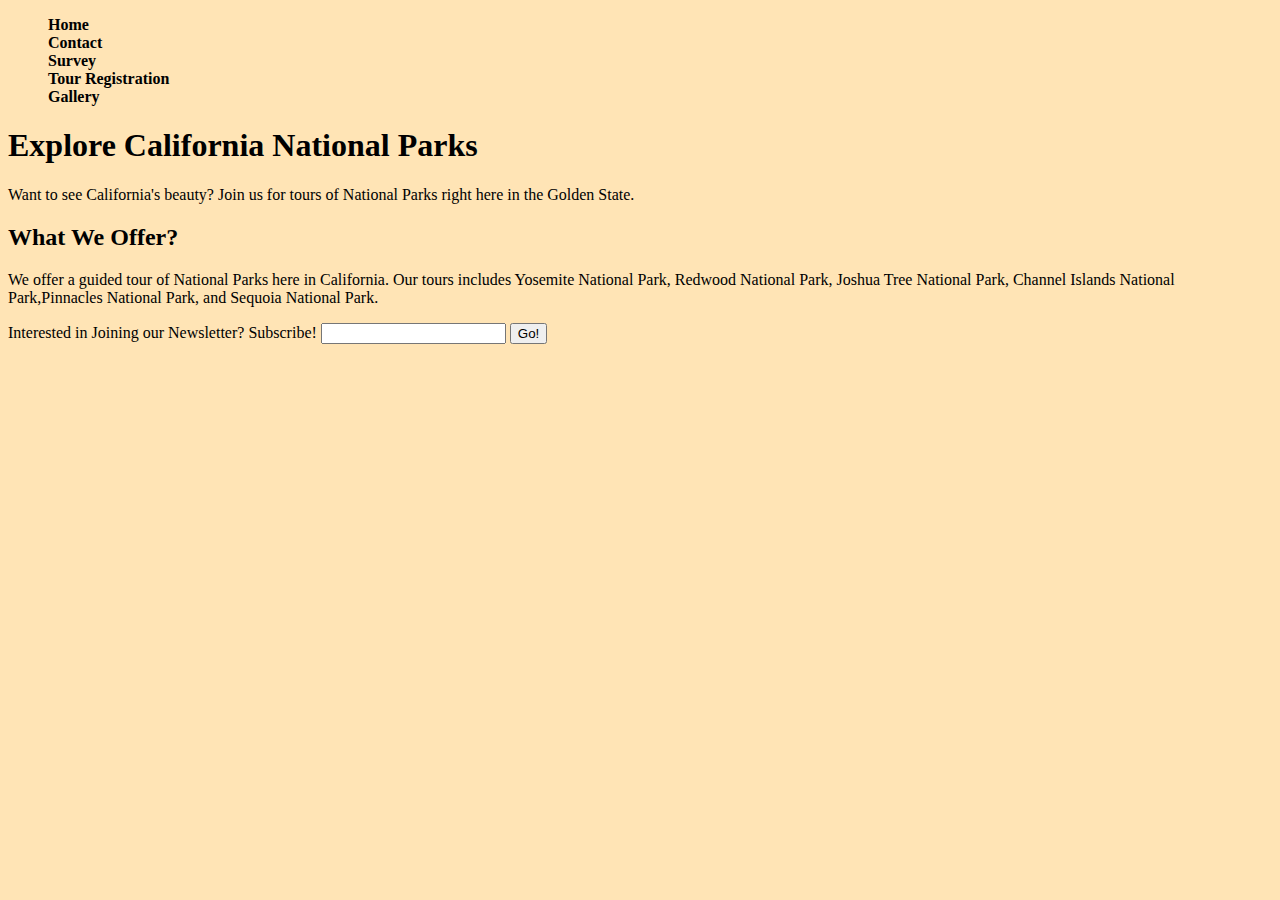
==== index.html @ 48959732 "Add files via upload" ====
<!DOCTYPE html>
<html lang="en">
<head>
    <meta charset="UTF-8">
    <meta http-equiv="X-UA-Compatible" content="IE=edge">
    <meta name="viewport" content="width=device-width, initial-scale=1.0">
    <title>Explore Nature</title>
    <link rel="stylesheet" href="styles.css">
</head>
<body>
    <header>
        <nav id="nav">
            <ul>
                <li><a href="index.html">Home</a></li>
                <li><a href="contact-form.html">Contact</a></li>
                <li><a href="survey-form.html">Survey</a></li>
                <li><a href="tour-registration.html">Tour Registration</a></li>
                <li><a href="gallery.html">Gallery</a></li>
            </ul>
        </nav>
    </header>
    <main>    
        <div id="h1">
        <h1>Explore California National Parks</h1>
        <p>Want to see California's beauty? Join us for tours of National Parks right here in the Golden State.</p>
    </div>
    <div id="h2">
        <h2>What We Offer?</h2>
        <p>We offer a guided tour of National Parks here in California. Our tours includes Yosemite National Park, Redwood National Park, Joshua Tree National Park, Channel Islands National Park,Pinnacles National Park, and Sequoia National Park.</p>
    </div>
    <div id="subscribe">
        <form action="#">
            <label for="sub">Interested in Joining our Newsletter? Subscribe!</label>
            <input type="email" name="sub" id="sub">
            <button type="button">Go!</button>
        </form>
    </div>
</main>
</body>
</html>
---- styles.css ----
body {
    background-color: #FFE4B5;
}

.container {
    text-align: center;
    font-weight: bold;
    font-size: large;
    align-content: center;
    flex-basis: 400px;
}

a {
    color: black;
    font-weight: bold;
    text-decoration: none;
}

li {
    list-style-type: none;
}

#nav li a:hover, a:active {
    color: #191970;
    text-decoration: underline;
}

button:hover {
    background-color: 		#228B22;
}

.form-field {
    display: flex;
    flex-direction: column;
    justify-content: center;
    flex-wrap: wrap-reverse;
    flex-grow: 2;
}
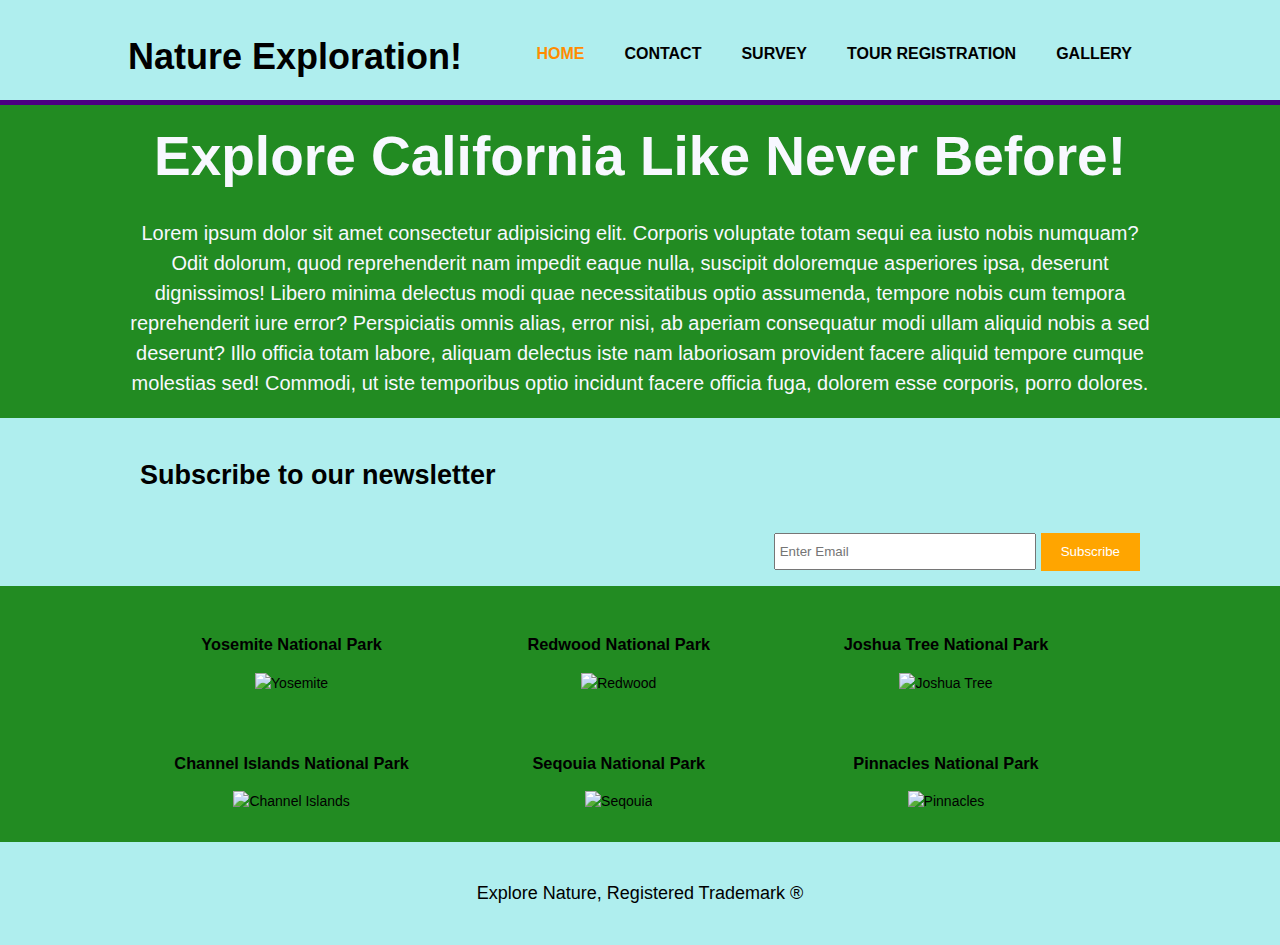
==== commit d888e882: "Add files via upload" ====
--- a/index.html
+++ b/index.html
@@ -9,32 +9,70 @@
 </head>
 <body>
     <header>
-        <nav id="nav">
-            <ul>
-                <li><a href="index.html">Home</a></li>
-                <li><a href="contact-form.html">Contact</a></li>
-                <li><a href="survey-form.html">Survey</a></li>
-                <li><a href="tour-registration.html">Tour Registration</a></li>
-                <li><a href="gallery.html">Gallery</a></li>
-            </ul>
-        </nav>
+        <div class="container">
+            <div id="branding">
+                <h1>Nature Exploration!</h1>
+            </div>
+            <nav id="nav">
+                <ul>
+                    <li class="current"><a href="index.html">Home</a></li>
+                    <li><a href="contact-form.html">Contact</a></li>
+                    <li><a href="survey-form.html">Survey</a></li>
+                    <li><a href="tour-registration.html">Tour Registration</a></li>
+                    <li><a href="gallery.html">Gallery</a></li>
+                </ul>
+            </nav>
+        </div>
     </header>
-    <main>    
-        <div id="h1">
-        <h1>Explore California National Parks</h1>
-        <p>Want to see California's beauty? Join us for tours of National Parks right here in the Golden State.</p>
-    </div>
-    <div id="h2">
-        <h2>What We Offer?</h2>
-        <p>We offer a guided tour of National Parks here in California. Our tours includes Yosemite National Park, Redwood National Park, Joshua Tree National Park, Channel Islands National Park,Pinnacles National Park, and Sequoia National Park.</p>
-    </div>
-    <div id="subscribe">
-        <form action="#">
-            <label for="sub">Interested in Joining our Newsletter? Subscribe!</label>
-            <input type="email" name="sub" id="sub">
-            <button type="button">Go!</button>
-        </form>
-    </div>
+    <main>
+        <section id="showcase">
+            <div class="container">
+                <h2>Explore California Like Never Before!</h2>
+                <p>Lorem ipsum dolor sit amet consectetur adipisicing elit. Corporis voluptate totam sequi ea iusto nobis numquam? Odit dolorum, quod reprehenderit nam impedit eaque nulla, suscipit doloremque asperiores ipsa, deserunt dignissimos!
+                Libero minima delectus modi quae necessitatibus optio assumenda, tempore nobis cum tempora reprehenderit iure error? Perspiciatis omnis alias, error nisi, ab aperiam consequatur modi ullam aliquid nobis a sed deserunt?
+                Illo officia totam labore, aliquam delectus iste nam laboriosam provident facere aliquid tempore cumque molestias sed! Commodi, ut iste temporibus optio incidunt facere officia fuga, dolorem esse corporis, porro dolores.</p>
+            </div>
+        </section>
+        <section id="newsletter">
+            <div class="container">
+                <h2>Subscribe to our newsletter</h2>
+                <form action="#">
+                    <input type="email" placeholder="Enter Email">
+                    <button type="submit" class="button_1">Subscribe</button>
+                </form>
+            </div>
+        </section>
+        <section id="boxes">
+            <div class="container">
+                <div class="box">
+                    <h3>Yosemite National Park</h3>
+                    <img src="https://images.unsplash.com/photo-1629233796529-4a04bf1aee52?ixlib=rb-1.2.1&ixid=MnwxMjA3fDB8MHxwaG90by1wYWdlfHx8fGVufDB8fHx8&auto=format&fit=crop&w=1287&q=80" alt="Yosemite">
+                </div>
+                <div class="box">
+                    <h3>Redwood National Park</h3>
+                    <img src="https://images.unsplash.com/photo-1582790670329-b14bf5c38562?ixlib=rb-1.2.1&ixid=MnwxMjA3fDB8MHxwaG90by1wYWdlfHx8fGVufDB8fHx8&auto=format&fit=crop&w=735&q=80" alt="Redwood">
+                </div>
+                <div class="box">
+                    <h3>Joshua Tree National Park</h3>
+                    <img src="https://images.unsplash.com/photo-1626008007279-f41981695728?ixlib=rb-1.2.1&ixid=MnwxMjA3fDB8MHxwaG90by1wYWdlfHx8fGVufDB8fHx8&auto=format&fit=crop&w=1374&q=80" alt="Joshua Tree">
+                </div>
+                <div class="box">
+                    <h3>Channel Islands National Park</h3>
+                    <img src="https://images.unsplash.com/photo-1629256299843-5fb1714fe067?ixlib=rb-1.2.1&ixid=MnwxMjA3fDB8MHxwaG90by1wYWdlfHx8fGVufDB8fHx8&auto=format&fit=crop&w=1287&q=80" alt="Channel Islands">
+                </div>
+                <div class="box">
+                    <h3>Seqouia National Park</h3>
+                    <img src="https://images.unsplash.com/photo-1535628169704-5d0b32718ee8?ixlib=rb-1.2.1&ixid=MnwxMjA3fDB8MHxwaG90by1wYWdlfHx8fGVufDB8fHx8&auto=format&fit=crop&w=687&q=80" alt="Seqouia">
+                </div>
+                <div class="box">
+                    <h3>Pinnacles National Park</h3>
+                    <img src="https://images.unsplash.com/photo-1624244453711-e042e81529d9?ixlib=rb-1.2.1&ixid=MnwxMjA3fDB8MHxwaG90by1wYWdlfHx8fGVufDB8fHx8&auto=format&fit=crop&w=687&q=80" alt="Pinnacles">
+                </div>
+            </div>
+        </section>
 </main>
+<footer>
+    <p>Explore Nature, Registered Trademark &reg;</p>
+</footer>
 </body>
 </html>--- a/styles.css
+++ b/styles.css
@@ -1,32 +1,24 @@
+/* Global */
+
 body {
-    background-color: #FFE4B5;
+    background-color: forestgreen;
+    font: url('https://fonts.googleapis.com/css2?family=Figtree:wght@500&family=Merriweather&display=swap');
+    font-family: 'Figtree', sans-serif; 
+    font-size: 18px;
+    line-height: 1.5;
+    padding: 0;
+    margin: 0;
 }
 
 .container {
-    text-align: center;
-    font-weight: bold;
-    font-size: large;
-    align-content: center;
-    flex-basis: 400px;
+    width: 80%;
+    margin: auto;
+    overflow: hidden;
 }
 
-a {
-    color: black;
-    font-weight: bold;
-    text-decoration: none;
-}
-
-li {
-    list-style-type: none;
-}
-
-#nav li a:hover, a:active {
-    color: #191970;
-    text-decoration: underline;
-}
-
-button:hover {
-    background-color: 		#228B22;
+ul {
+    margin: 0;
+    padding: 0;
 }
 
 .form-field {
@@ -35,4 +27,127 @@
     justify-content: center;
     flex-wrap: wrap-reverse;
     flex-grow: 2;
+}
+
+/* img {
+ height: 300px;
+ width: 400px;
+} */
+
+.button_1 {
+    height: 38px;
+    background-color: orange;
+    border: none;
+    padding-left: 20px;
+    padding-right: 20px;
+    color: white;
+}
+
+/* Element Specific */
+
+header {
+    background-color: 	#AFEEEE;
+    padding-top: 30px;
+    min-height: 70px;
+    border-bottom: #4B0082 5px solid;
+}
+
+
+header a {
+    color: black;
+    font-weight: bold;
+    text-decoration: none;
+    text-transform: uppercase;
+    font-size: 16px;
+}
+
+header li {
+    list-style-type: none;
+    margin: 0;
+    padding: 0 20px 0 20px;
+    float: left;
+    display: inline;
+}
+
+header #branding {
+    float: left;
+}
+
+header #branding h1 {
+    margin: 0;
+}
+
+header nav {
+    float: right;
+    margin-top: 10px;
+}
+
+header .current a {
+    color: DarkOrange;
+    font-weight: bold;
+}
+
+#showcase {
+    min-width: 300px;
+    min-height: 200px;
+    background-image: url(https://images.unsplash.com/photo-1603714196939-6f6436c8d0c5?ixlib=rb-1.2.1&ixid=MnwxMjA3fDB8MHxwaG90by1wYWdlfHx8fGVufDB8fHx8&auto=format&fit=crop&w=1170&q=80);
+    background-repeat: no-repeat;
+    background-size: cover;
+    text-align: center;
+    color: #F8F8FF;
+}
+
+#showcase h2 {
+    margin-top: 10px;
+    font-size: 55px;
+    margin-bottom: 10px;
+}
+
+#showcase p {
+    font-size: 20px;
+}
+
+#newsletter {
+    padding: 15px;
+    color: black;
+    background-color: #AFEEEE;
+}
+
+#newsletter h1 {
+    float: keft;
+}
+
+#newsletter form {
+    float: right;
+    margin-top: 15px;
+}
+
+#newsletter input[type="email"] {
+    padding: 4px;
+    height: 25px;
+    width: 250px;
+}
+
+/*Boxes*/
+
+#boxes .box {
+    margin-top: 20px;
+    float: left;
+    width: 30%;
+    padding: 10px;
+    text-align: center;
+    font-size: 14px;
+}
+
+#boxes .box img {
+    width: 400px;
+    height: 600px;
+}    
+
+footer {
+    padding: 20px;
+    margin-top: 20px;
+    color: black;
+    background-color: #AFEEEE;
+    text-align: center;
 }